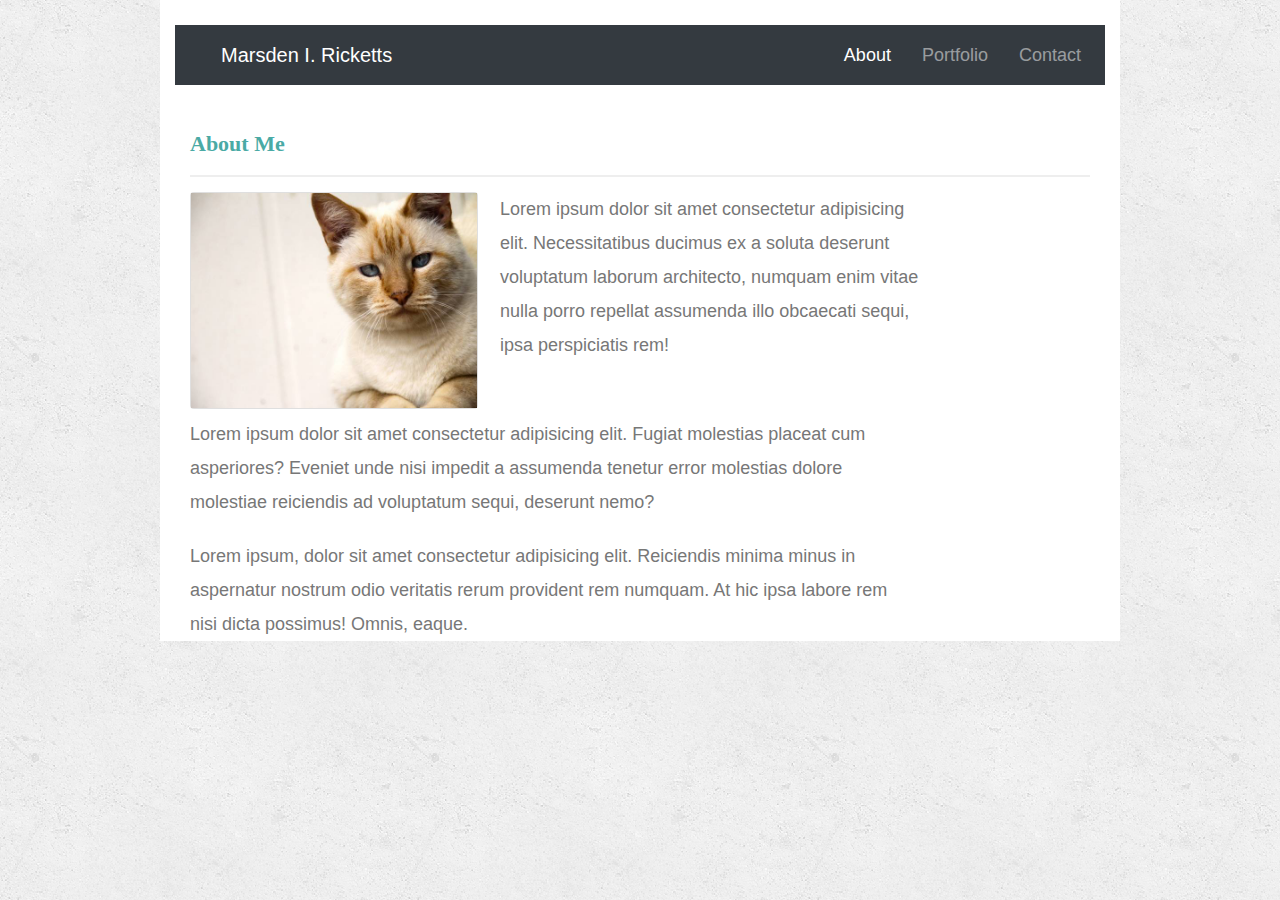
==== index.html @ 9ddadb81 "media query" ====
<!DOCTYPE html>
<html lang="en">

<head>
  <meta charset="UTF-8">
  <meta name="viewport" content="width=device-width, initial-scale=1.0">
  <meta http-equiv="X-UA-Compatible" content="ie=edge">
  <link rel="stylesheet" href="https://cdnjs.cloudflare.com/ajax/libs/twitter-bootstrap/4.3.1/css/bootstrap.min.css">

  <link rel="stylesheet" href="assets/css/style.css">
  <title>Index</title>
</head>

<body>

  <div class="container">

    <div class="row">
      <div class="col-12">

        <nav class="navbar navbar-expand-sm navbar-dark bg-dark">
          <a class="navbar-brand" href="#">Marsden I. Ricketts</a>

          <div class="collapse navbar-collapse" id="navbarNav">
            <ul class="navbar-nav ml-auto">
              <li class="nav-item active">
                <a class="nav-link" href="#">About</a>
              </li>
              <li class="nav-item">
                <a class="nav-link" href="#">Portfolio</a>
              </li>
              <li class="nav-item">
                <a class="nav-link" href="#">Contact</a>
              </li>

            </ul>
          </div>
        </nav>

      </div>
    </div>
    <!-- End of Navbar -->

    <!-- container with cat image and text -->

    <div class="container my-5">

      <h2>About Me</h2>

      <div class="row my-2">
        <div class="col-4 ">
          <div class="card" style="width: 18rem;">
            <img class="img-fluid" src="assets\images\cat.jpg" alt="Cat">
          </div>
        </div>
        <div class="col-6">
          <p>Lorem ipsum dolor sit amet consectetur adipisicing elit. Necessitatibus ducimus ex a soluta deserunt voluptatum laborum architecto, numquam enim vitae nulla porro repellat assumenda illo obcaecati sequi, ipsa perspiciatis rem!</p>
          
          
        </div>
      </div>
      <div class="row col-10">

       <p>Lorem ipsum dolor sit amet consectetur adipisicing elit. Fugiat molestias placeat cum asperiores? Eveniet unde nisi impedit a assumenda tenetur error molestias dolore molestiae reiciendis ad voluptatum sequi, deserunt nemo?</p>
       <p>Lorem ipsum, dolor sit amet consectetur adipisicing elit. Reiciendis minima minus in aspernatur nostrum odio veritatis rerum provident rem numquam. At hic ipsa labore rem nisi dicta possimus! Omnis, eaque.</p>
      </div>



    </div>








  </div>




  <script src="https://cdnjs.cloudflare.com/ajax/libs/jquery/3.3.1/jquery.slim.min.js"></script>
  <script src="https://cdnjs.cloudflare.com/ajax/libs/popper.js/1.14.7/umd/popper.min.js"></script>
  <script src="https://cdnjs.cloudflare.com/ajax/libs/twitter-bootstrap/4.3.1/js/bootstrap.min.js"></script>
</body>

</html>
---- assets/css/style.css ----
* {
  box-sizing: border-box;
}

body {
  font-family: Arial, "Helvetica Neue", Helvetica, sans-serif;
  margin: 0;
  font-size: 18px;
  line-height: 34px;
  color: #777777;
  background: url("../images/concrete_seamless.png");
}


/* general */

.container {
  width: 100%;
  max-width: 960px;
  margin: 0 auto;
  clear: both;
  background-color: white;
}

h1,
h2,
h3,
p {
  margin-bottom: 20px;
}

p:last-child {
  margin-bottom: 0;
}

h1,
h2,
h3 {
  font-family: Georgia, Times, "Times New Roman", serif;
  font-weight: 700;
  color: #4aaaa5;
}

h1 {
  padding-bottom: 20px;
  font-size: 30px;
  line-height: 49px;
  border-bottom: 3px solid #dddddd;
}

h2,
h3 {
  font-size: 22px;
}

/* header */

#masthead {
  position: fixed;
  z-index: 99;
  width: 100%;
  margin: 0 0 30px;
  overflow: auto;
  color: #ffffff;
  background: #ffffff;
  border-bottom: 2px solid #cccccc;
}

#logo {
  float: left;
  width: 250px;
  height: 90px;
  font-family: Georgia, Times, "Times New Roman", serif;
  font-size: 30px;
  font-weight: 700;
  line-height: 90px;
  color: #ffffff;
  text-align: center;
  text-decoration: none;
  background: #4aaaa5;
}

nav {
 
  margin-top: 25px;
}

nav a {
  display: inline-block;
  padding-left: 15px;
  margin-left: 15px;
  line-height: 18px;
  color: #999;
  text-decoration: none;
  border-left: 1px solid #efefef;
}

nav a:first-child {
  border-left: 0 none;
}

/* footer */

footer {
  padding: 30px 0;
  clear: both;
  font-size: 12px;
  color: #ffffff;
  color: #cccccc;
  text-align: center;
  background: #666666;
  border-top: 8px solid #4aaaa5;
  height: 50px;
}

h3, h2 {
  padding-bottom: 20px;
  margin-bottom: 15px;
  line-height: 22px;
  border-bottom: 2px solid #eeeeee;
}

/* main */

#main-container {
  padding-top: 130px;
  min-height: calc(100vh - 70px);
}

.main-section {
  float: left;
  width: 100%;
  max-width: 960px;
  padding: 30px;
  margin: 0 0 40px;
  background: #ffffff;
  border: 1px solid #dddddd;
}

/* portfolio page */

.work {
  position: relative;
  float: left;
  width: 274px;
  margin: 20px 0 25px;
  overflow: auto;
}

.work:nth-child(even) {
  margin-right: 40px;
}

.work img {
  width: 100%;
  border: 0 none;
  opacity: 0.8;
}

.work h3 {
  position: absolute;
  bottom: 20px;
  width: 100%;
  padding: 15px;
  margin-bottom: 0;
  font-weight: 300;
  line-height: 30px;
  color: #ffffff;
  text-align: center;
  background: #4aaaa5;
  border-bottom: 0;
}

.auth-image {
  float: left;
  width: 200px;
  height: auto;
  margin-top: 10px;
  margin-right: 25px;
}

/* contact page */

#contact-form ul {
  margin-bottom: 20px;
}

#contact-form li {
  margin-bottom: 10px;
}

label,
input[type=text],
input[type=email],
textarea {
  display: block;
  width: 100%;
}

input[type=text],
input[type=email],
textarea {
  height: 35px;
  padding: 0 10px;
  font-size: 14px;
  border: 1px solid #dddddd;
}

textarea {
  height: 200px;
}

input[type=submit] {
  padding: 10px 30px;
  font-size: 18px;
  color: #ffffff;
  cursor: pointer;
  background: #4aaaa5;
  border: 0 none;
}
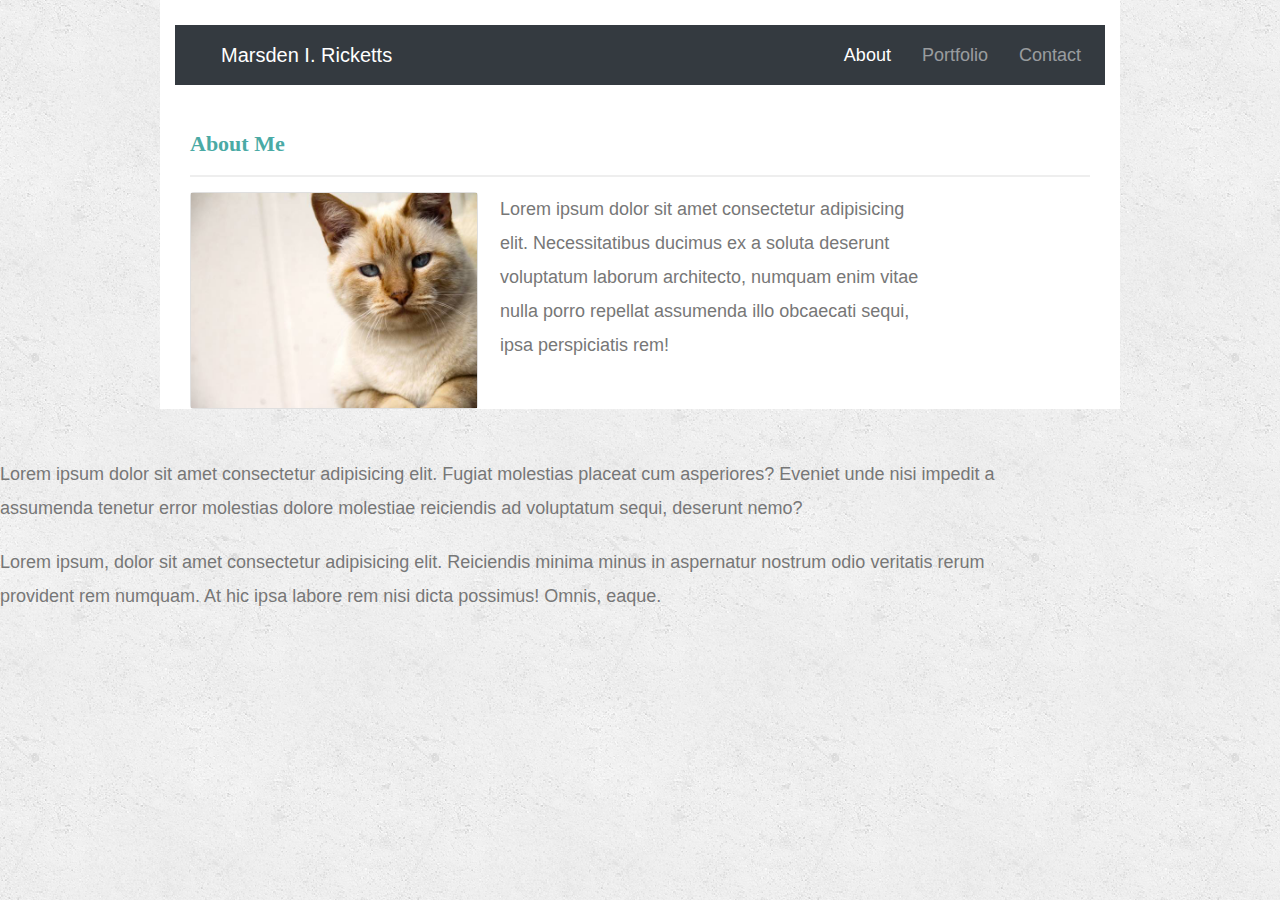
==== commit e9a3604d: "tried media query index" ====
--- a/index.html
+++ b/index.html
@@ -13,62 +13,67 @@
 
 <body>
 
-  <div class="container">
+  <div class="container wrapper">
+    <section id="mainContent">
+      <div class="row">
+        <div class="col-12">
 
-    <div class="row">
-      <div class="col-12">
+          <nav class="navbar navbar-expand-sm navbar-dark bg-dark">
+            <a class="navbar-brand" href="#">Marsden I. Ricketts</a>
 
-        <nav class="navbar navbar-expand-sm navbar-dark bg-dark">
-          <a class="navbar-brand" href="#">Marsden I. Ricketts</a>
+            <div class="collapse navbar-collapse" id="navbarNav">
+              <ul class="navbar-nav ml-auto">
+                <li class="nav-item active">
+                  <a class="nav-link" href="#">About</a>
+                </li>
+                <li class="nav-item">
+                  <a class="nav-link" href="#">Portfolio</a>
+                </li>
+                <li class="nav-item">
+                  <a class="nav-link" href="#">Contact</a>
+                </li>
 
-          <div class="collapse navbar-collapse" id="navbarNav">
-            <ul class="navbar-nav ml-auto">
-              <li class="nav-item active">
-                <a class="nav-link" href="#">About</a>
-              </li>
-              <li class="nav-item">
-                <a class="nav-link" href="#">Portfolio</a>
-              </li>
-              <li class="nav-item">
-                <a class="nav-link" href="#">Contact</a>
-              </li>
+              </ul>
+            </div>
+          </nav>
 
-            </ul>
-          </div>
-        </nav>
-
-      </div>
-    </div>
-    <!-- End of Navbar -->
-
-    <!-- container with cat image and text -->
-
-    <div class="container my-5">
-
-      <h2>About Me</h2>
-
-      <div class="row my-2">
-        <div class="col-4 ">
-          <div class="card" style="width: 18rem;">
-            <img class="img-fluid" src="assets\images\cat.jpg" alt="Cat">
-          </div>
-        </div>
-        <div class="col-6">
-          <p>Lorem ipsum dolor sit amet consectetur adipisicing elit. Necessitatibus ducimus ex a soluta deserunt voluptatum laborum architecto, numquam enim vitae nulla porro repellat assumenda illo obcaecati sequi, ipsa perspiciatis rem!</p>
-          
-          
         </div>
       </div>
-      <div class="row col-10">
+      <!-- End of Navbar -->
 
-       <p>Lorem ipsum dolor sit amet consectetur adipisicing elit. Fugiat molestias placeat cum asperiores? Eveniet unde nisi impedit a assumenda tenetur error molestias dolore molestiae reiciendis ad voluptatum sequi, deserunt nemo?</p>
-       <p>Lorem ipsum, dolor sit amet consectetur adipisicing elit. Reiciendis minima minus in aspernatur nostrum odio veritatis rerum provident rem numquam. At hic ipsa labore rem nisi dicta possimus! Omnis, eaque.</p>
-      </div>
+      <!-- container with cat image and text -->
+
+      <div class="container my-5">
+
+        <h2>About Me</h2>
+
+        <div class="row my-2">
+          <div class="col-4 ">
+            <div class="card" style="width: 18rem;">
+              <img class="img-fluid" src="assets\images\cat.jpg" alt="Cat">
+            </div>
+          </div>
+          <div class="col-6">
+            <p>Lorem ipsum dolor sit amet consectetur adipisicing elit. Necessitatibus ducimus ex a soluta deserunt
+              voluptatum laborum architecto, numquam enim vitae nulla porro repellat assumenda illo obcaecati sequi,
+              ipsa perspiciatis rem!</p>
+    </section>
+<section id="belowPic">
+  </div>
+  </div>
+  <div class="row col-10">
+
+    <p>Lorem ipsum dolor sit amet consectetur adipisicing elit. Fugiat molestias placeat cum asperiores? Eveniet unde
+      nisi impedit a assumenda tenetur error molestias dolore molestiae reiciendis ad voluptatum sequi, deserunt nemo?
+    </p>
+    <p>Lorem ipsum, dolor sit amet consectetur adipisicing elit. Reiciendis minima minus in aspernatur nostrum odio
+      veritatis rerum provident rem numquam. At hic ipsa labore rem nisi dicta possimus! Omnis, eaque.</p>
+  </div>
 
 
 
-    </div>
-
+  </div>
+</section>
 
 
 
--- a/assets/css/style.css
+++ b/assets/css/style.css
@@ -220,3 +220,18 @@
 }
 
 
+
+@media screen and (max-width:768px){
+
+.wrapper{
+  width: 600px;}
+
+  #main-content,#belowPic{
+    width: 100%;
+    float: none;
+    margin: 5px 0;}
+    
+  }
+}
+
+}
